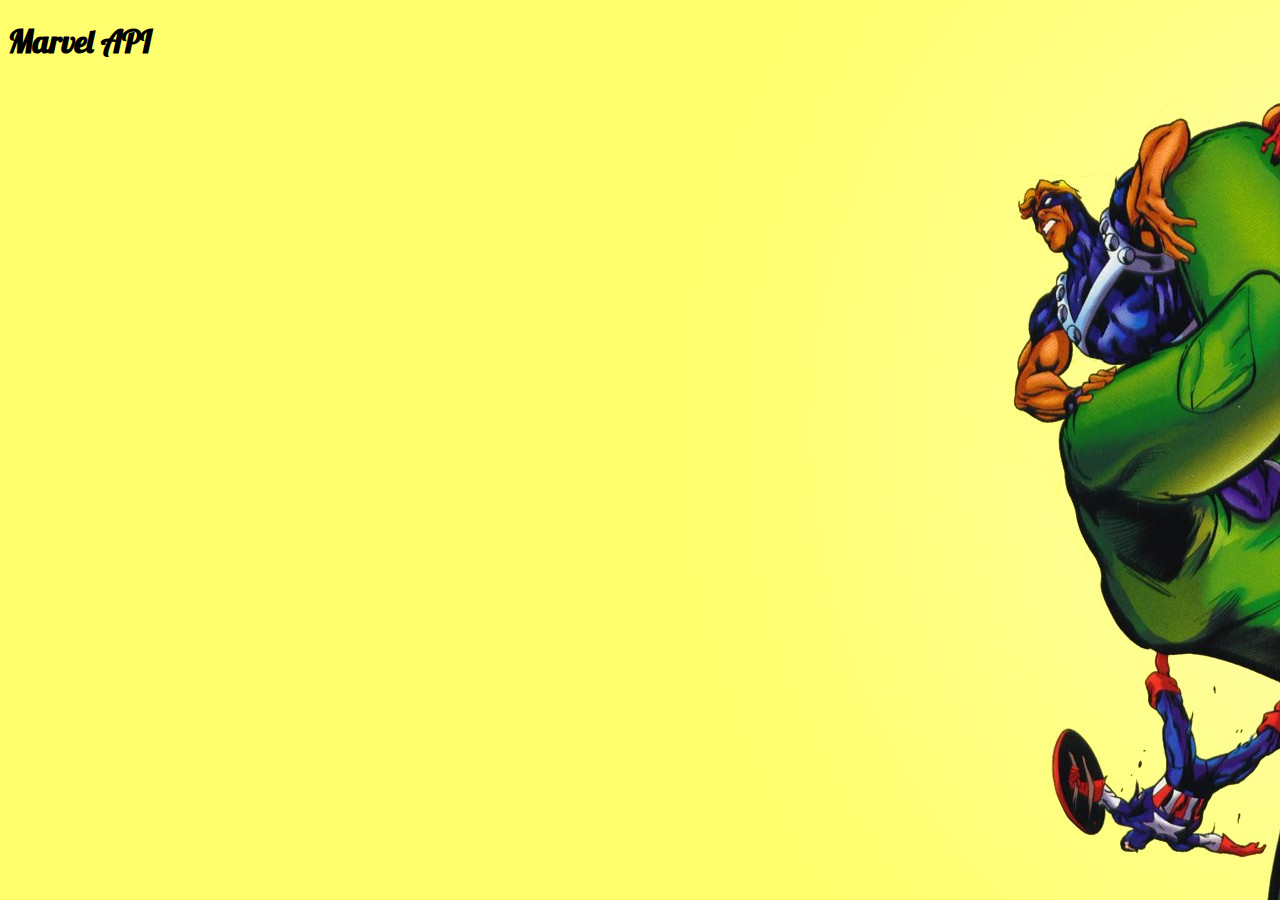
==== index.html @ 7588a3e4 "first commit" ====
<!DOCTYPE html>
<html>
<title>Marvel API</title>
<head>

	<link rel="stylesheet" type="text/css" href="style.css">
	<script src="jquery-2.1.4.js"></script>
	<script type='text/javascript' src='script.js'></script>
	<link href='https://fonts.googleapis.com/css?family=Lobster' rel='stylesheet' type='text/css'>


</head>

<body>

	<h1>Marvel API</h1>

	<div class="characters-wrapper">
<!-- 		<div class="rcorners">Rounded corners!</div>
		<div class="rcorners">Rounded corners!</div>
		<div class="rcorners">Dare Devil</div>
		<div class="rcorners">Poop Devil</div> -->
	</div>

	<div id="comics"></div>

	<div id="issue"></div>

	</body>

	</html>
---- style.css ----
body{
	background-image: url("funny.jpg");

}

h1 {
	font-family: 'Lobster'


}

.rcorners {
	margin: 10px;
	float: left;
	border-radius: 25px;
	background: #73AD21;
	padding: 20px;
	width: 300px;
	height: 300px;

}	

/*.rcorners2 {
	margin: 10px;
	float: left;
	border-radius: 25px;
	border: 2px solid #73AD21;
	padding: 20px;
	width: 300px;
	height: 300px;

}

.rcorners3 {
	margin: 10px;
	float: left;
	clear: left;
    border-radius: 25px;
 	border: 2px solid #FF0000;
 	background: #FF0000;
    padding: 20px; 
    width: 300px;
    height: 300px;


}*/

/*.rcorners4 {
	margin: 10px;
	float: left;
    border-radius: 25px;
 	border: 2px solid #ffffff;
 	background: #ffffff;
    padding: 20px; 
    width: 300px;
    height: 300px;
}*/
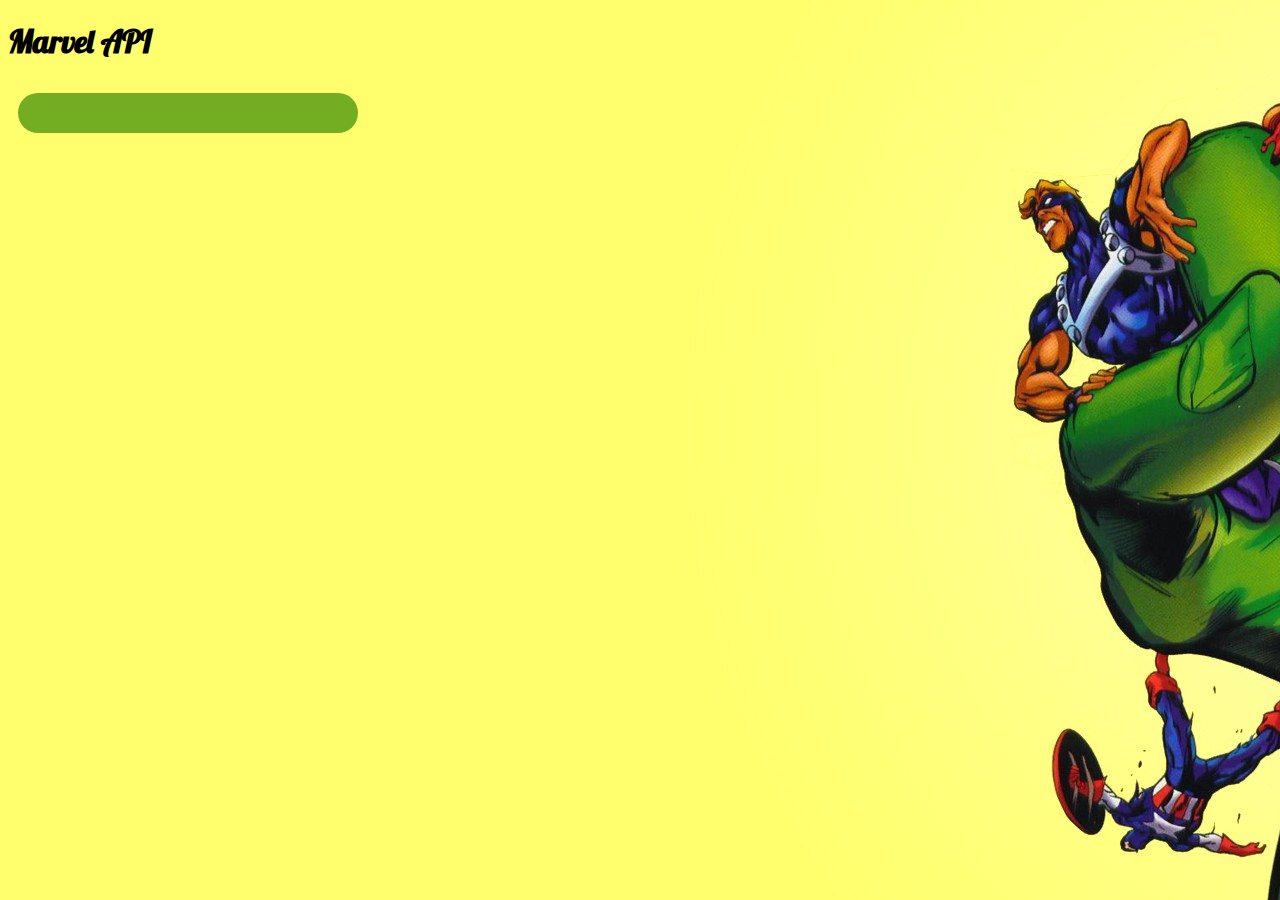
==== commit 91f69759: "final stuff" ====
--- a/index.html
+++ b/index.html
@@ -7,6 +7,8 @@
 	<script src="jquery-2.1.4.js"></script>
 	<script type='text/javascript' src='script.js'></script>
 	<link href='https://fonts.googleapis.com/css?family=Lobster' rel='stylesheet' type='text/css'>
+	<link href='https://fonts.googleapis.com/css?family=Arvo' rel='stylesheet' type='text/css'>
+	<link rel="stylesheet" href="path/to/font-awesome/css/font-awesome.min.css">
 
 
 </head>
@@ -15,16 +17,21 @@
 
 	<h1>Marvel API</h1>
 
-	<div class="characters-wrapper">
-<!-- 		<div class="rcorners">Rounded corners!</div>
-		<div class="rcorners">Rounded corners!</div>
-		<div class="rcorners">Dare Devil</div>
-		<div class="rcorners">Poop Devil</div> -->
+	<div class="links">
+			<a href="http://developer.marvel.com/" target="_blank"></a>
+			<a href="developersbio.html" target="_blank"></a>
 	</div>
 
-	<div id="comics"></div>
 
-	<div id="issue"></div>
+	<div class="marvel-wrapper">
+
+		<div class="abomination"></div>
+		<div class="absorbing"></div>
+		<div class="adamwarlock"></div>
+		<div class="agentx"></div>
+
+	</div>
+
 
 	</body>
 
--- a/style.css
+++ b/style.css
@@ -1,37 +1,40 @@
 body{
 	background-image: url("funny.jpg");
+}
 
-}
 
 h1 {
 	font-family: 'Lobster'
 
-
 }
 
-.rcorners {
+
+.abomination {
 	margin: 10px;
 	float: left;
 	border-radius: 25px;
 	background: #73AD21;
 	padding: 20px;
 	width: 300px;
-	height: 300px;
+	font-family: 'Arvo', serif;
+	
 
 }	
 
-/*.rcorners2 {
+
+
+/*.absorbing{
 	margin: 10px;
 	float: left;
 	border-radius: 25px;
 	border: 2px solid #73AD21;
 	padding: 20px;
 	width: 300px;
-	height: 300px;
+	/*height: 350px;*/
 
 }
 
-.rcorners3 {
+/*.adamwarlock{
 	margin: 10px;
 	float: left;
 	clear: left;
@@ -40,12 +43,12 @@
  	background: #FF0000;
     padding: 20px; 
     width: 300px;
-    height: 300px;
+    height: 360px;
 
 
-}*/
+}
 
-/*.rcorners4 {
+.agentx {
 	margin: 10px;
 	float: left;
     border-radius: 25px;
@@ -58,4 +61,3 @@
 
 
 
-
